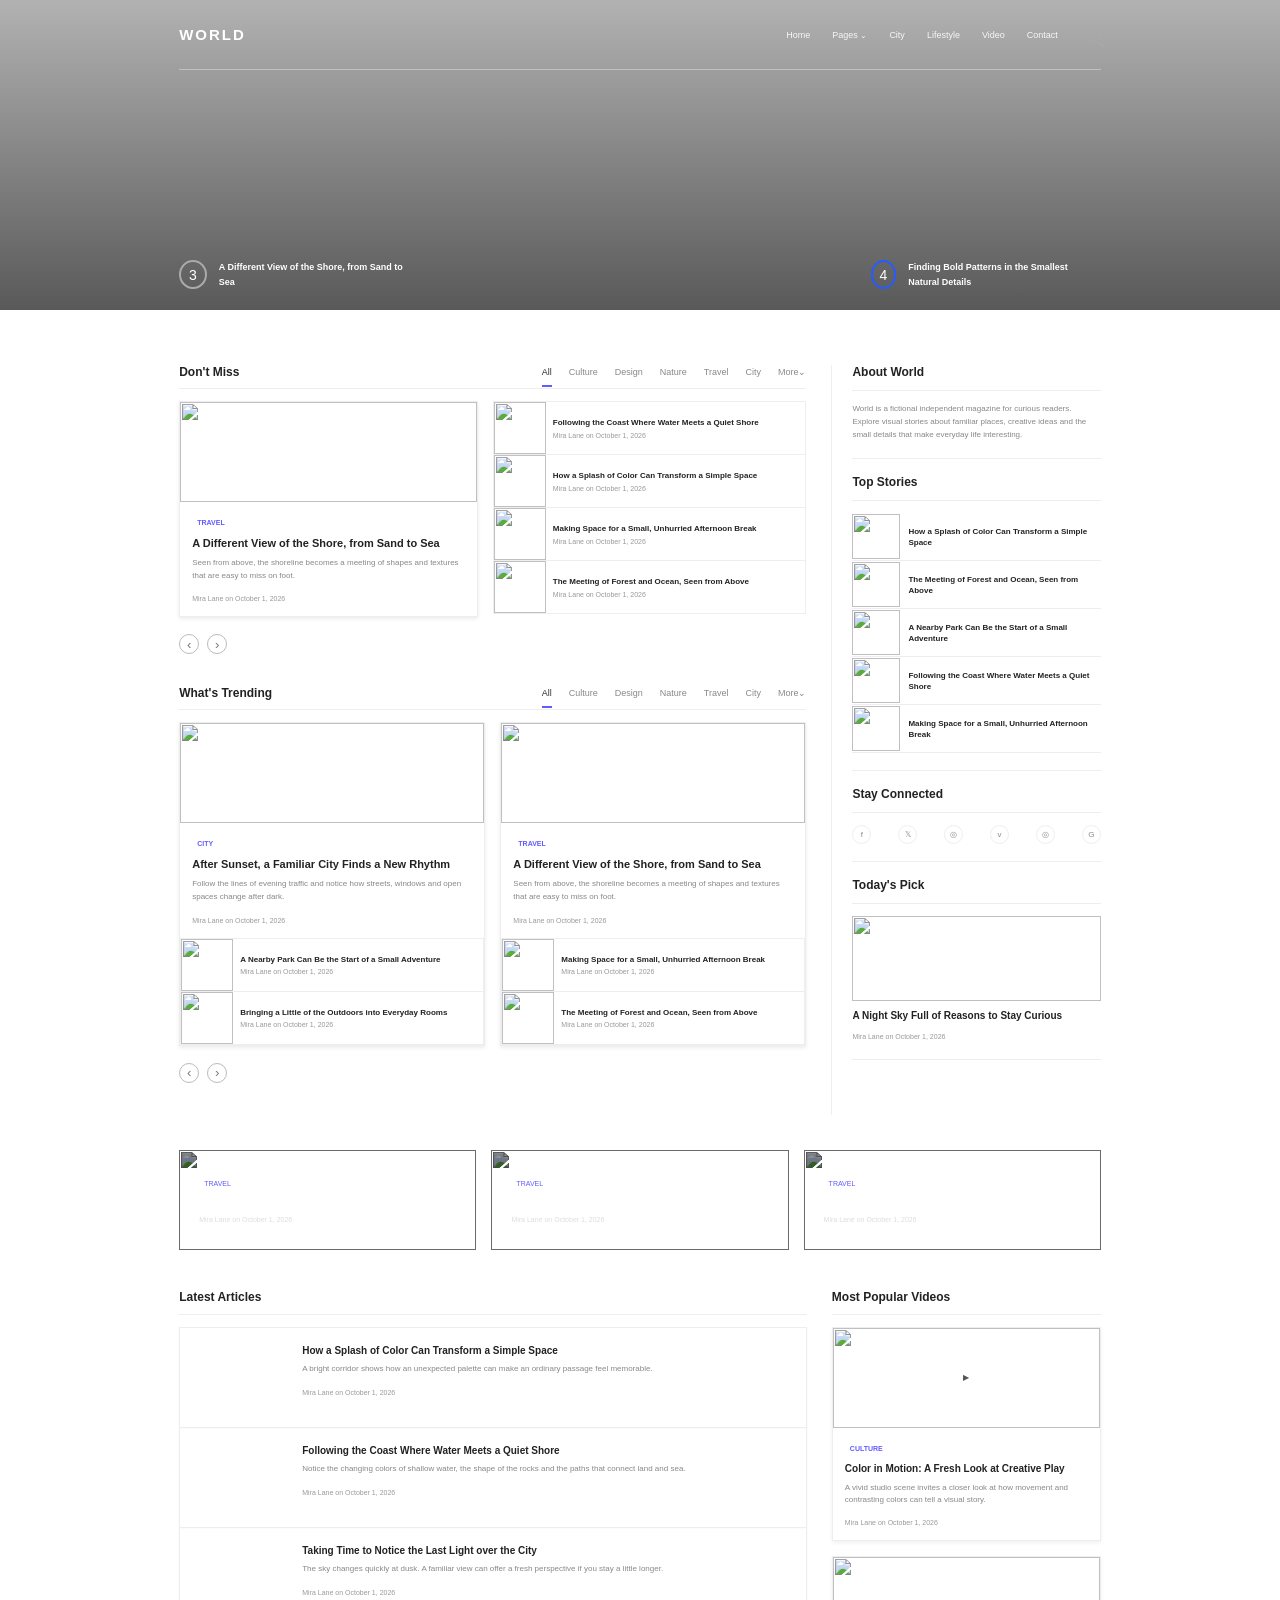
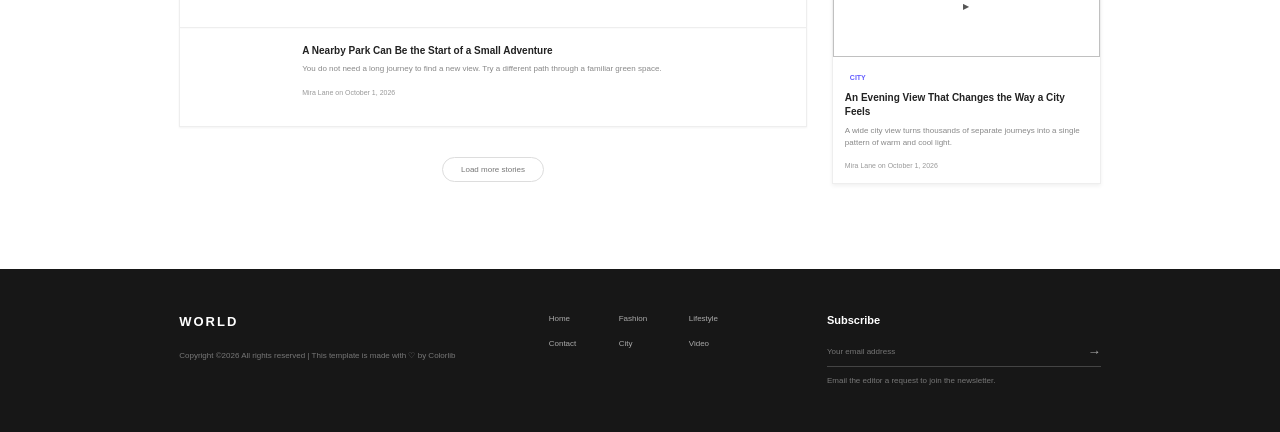
==== session 6/index.html @ ac61d68a "task of session 7" ====
<!DOCTYPE html>
<html lang="en">
<head>
    <meta charset="UTF-8">
    <meta name="viewport" content="width=device-width, initial-scale=1.0">
    <title>World</title>
    <link rel="stylesheet" href="css/style.css">
</head>
<body>

    <header class="hero">
        <nav class="navbar">
            <div class="logo">WORLD</div>

            <div class="nav-links">
                <a href="#">Home</a>
                <a href="#">Pages <span>⌄</span></a>
                <a href="#">City</a>
                <a href="#">Lifestyle</a>
                <a href="#">Video</a>
                <a href="#">Contact</a>
                <div class="search"></div>
            </div>
        </nav>

        <div class="hero-content">
            <div class="hero-item">
                <div class="number">3</div>
                <div>
                    <h4>A Different View of the Shore, from Sand to Sea</h4>
                </div>
            </div>

            <div class="hero-item active">
                <div class="number">4</div>
                <div>
                    <h4>Finding Bold Patterns in the Smallest Natural Details</h4>
                </div>
            </div>
        </div>
    </header>

    <main class="container">

        <div class="top-layout">

            <section class="main-content">

                <section class="section">
                    <div class="section-title">
                        <h2>Don't Miss</h2>
                        <div class="categories">
                            <a class="active" href="#">All</a>
                            <a href="#">Culture</a>
                            <a href="#">Design</a>
                            <a href="#">Nature</a>
                            <a href="#">Travel</a>
                            <a href="#">City</a>
                            <a href="#">More⌄</a>
                        </div>
                    </div>

                    <div class="featured-layout">
                        <article class="featured-card">
                            <img src="https://images.unsplash.com/photo-1507525428034-b723cf961d3e?auto=format&fit=crop&w=800&q=80" alt="">
                            <div class="card-content">
                                <span class="tag">TRAVEL</span>
                                <h3>A Different View of the Shore, from Sand to Sea</h3>
                                <p>Seen from above, the shoreline becomes a meeting of shapes and textures that are easy to miss on foot.</p>
                                <small>Mira Lane on October 1, 2026</small>
                            </div>
                        </article>

                        <div class="small-list">
                            <article class="small-card">
                                <img src="https://images.unsplash.com/photo-1507525428034-b723cf961d3e?auto=format&fit=crop&w=300&q=70" alt="">
                                <div>
                                    <h4>Following the Coast Where Water Meets a Quiet Shore</h4>
                                    <small>Mira Lane on October 1, 2026</small>
                                </div>
                            </article>

                            <article class="small-card">
                                <img src="https://images.unsplash.com/photo-1541701494587-cb58502866ab?auto=format&fit=crop&w=300&q=70" alt="">
                                <div>
                                    <h4>How a Splash of Color Can Transform a Simple Space</h4>
                                    <small>Mira Lane on October 1, 2026</small>
                                </div>
                            </article>

                            <article class="small-card">
                                <img src="https://images.unsplash.com/photo-1519710164239-da123dc03ef4?auto=format&fit=crop&w=300&q=70" alt="">
                                <div>
                                    <h4>Making Space for a Small, Unhurried Afternoon Break</h4>
                                    <small>Mira Lane on October 1, 2026</small>
                                </div>
                            </article>

                            <article class="small-card">
                                <img src="https://images.unsplash.com/photo-1441974231531-c6227db76b6e?auto=format&fit=crop&w=300&q=70" alt="">
                                <div>
                                    <h4>The Meeting of Forest and Ocean, Seen from Above</h4>
                                    <small>Mira Lane on October 1, 2026</small>
                                </div>
                            </article>
                        </div>
                    </div>

                    <div class="arrows">
                        <button>‹</button>
                        <button>›</button>
                    </div>
                </section>

                <section class="section trending">
                    <div class="section-title">
                        <h2>What's Trending</h2>
                        <div class="categories">
                            <a class="active" href="#">All</a>
                            <a href="#">Culture</a>
                            <a href="#">Design</a>
                            <a href="#">Nature</a>
                            <a href="#">Travel</a>
                            <a href="#">City</a>
                            <a href="#">More⌄</a>
                        </div>
                    </div>

                    <div class="trending-grid">
                        <article class="featured-card">
                            <img src="https://images.unsplash.com/photo-1477959858617-67f85cf4f1df?auto=format&fit=crop&w=800&q=80" alt="">
                            <div class="card-content">
                                <span class="tag">CITY</span>
                                <h3>After Sunset, a Familiar City Finds a New Rhythm</h3>
                                <p>Follow the lines of evening traffic and notice how streets, windows and open spaces change after dark.</p>
                                <small>Mira Lane on October 1, 2026</small>
                            </div>

                            <div class="inside-list">
                                <article class="small-card">
                                    <img src="https://images.unsplash.com/photo-1441974231531-c6227db76b6e?auto=format&fit=crop&w=300&q=70" alt="">
                                    <div>
                                        <h4>A Nearby Park Can Be the Start of a Small Adventure</h4>
                                        <small>Mira Lane on October 1, 2026</small>
                                    </div>
                                </article>

                                <article class="small-card">
                                    <img src="https://images.unsplash.com/photo-1490750967868-88aa4486c946?auto=format&fit=crop&w=300&q=70" alt="">
                                    <div>
                                        <h4>Bringing a Little of the Outdoors into Everyday Rooms</h4>
                                        <small>Mira Lane on October 1, 2026</small>
                                    </div>
                                </article>
                            </div>
                        </article>

                        <article class="featured-card">
                            <img src="https://images.unsplash.com/photo-1507525428034-b723cf961d3e?auto=format&fit=crop&w=800&q=80" alt="">
                            <div class="card-content">
                                <span class="tag">TRAVEL</span>
                                <h3>A Different View of the Shore, from Sand to Sea</h3>
                                <p>Seen from above, the shoreline becomes a meeting of shapes and textures that are easy to miss on foot.</p>
                                <small>Mira Lane on October 1, 2026</small>
                            </div>

                            <div class="inside-list">
                                <article class="small-card">
                                    <img src="https://images.unsplash.com/photo-1519710164239-da123dc03ef4?auto=format&fit=crop&w=300&q=70" alt="">
                                    <div>
                                        <h4>Making Space for a Small, Unhurried Afternoon Break</h4>
                                        <small>Mira Lane on October 1, 2026</small>
                                    </div>
                                </article>

                                <article class="small-card">
                                    <img src="https://images.unsplash.com/photo-1441974231531-c6227db76b6e?auto=format&fit=crop&w=300&q=70" alt="">
                                    <div>
                                        <h4>The Meeting of Forest and Ocean, Seen from Above</h4>
                                        <small>Mira Lane on October 1, 2026</small>
                                    </div>
                                </article>
                            </div>
                        </article>
                    </div>

                    <div class="arrows">
                        <button>‹</button>
                        <button>›</button>
                    </div>
                </section>

            </section>

            <aside class="sidebar">

                <section class="sidebar-section">
                    <h2>About World</h2>
                    <p>World is a fictional independent magazine for curious readers. Explore visual stories about familiar places, creative ideas and the small details that make everyday life interesting.</p>
                </section>

                <section class="sidebar-section">
                    <h2>Top Stories</h2>

                    <article class="sidebar-card">
                        <img src="https://images.unsplash.com/photo-1541701494587-cb58502866ab?auto=format&fit=crop&w=200&q=70" alt="">
                        <h4>How a Splash of Color Can Transform a Simple Space</h4>
                    </article>

                    <article class="sidebar-card">
                        <img src="https://images.unsplash.com/photo-1441974231531-c6227db76b6e?auto=format&fit=crop&w=200&q=70" alt="">
                        <h4>The Meeting of Forest and Ocean, Seen from Above</h4>
                    </article>

                    <article class="sidebar-card">
                        <img src="https://images.unsplash.com/photo-1472214103451-9374bd1c798e?auto=format&fit=crop&w=200&q=70" alt="">
                        <h4>A Nearby Park Can Be the Start of a Small Adventure</h4>
                    </article>

                    <article class="sidebar-card">
                        <img src="https://images.unsplash.com/photo-1507525428034-b723cf961d3e?auto=format&fit=crop&w=200&q=70" alt="">
                        <h4>Following the Coast Where Water Meets a Quiet Shore</h4>
                    </article>

                    <article class="sidebar-card">
                        <img src="https://images.unsplash.com/photo-1519710164239-da123dc03ef4?auto=format&fit=crop&w=200&q=70" alt="">
                        <h4>Making Space for a Small, Unhurried Afternoon Break</h4>
                    </article>
                </section>

                <section class="sidebar-section social">
                    <h2>Stay Connected</h2>
                    <div class="social-icons">
                        <span>f</span>
                        <span>𝕏</span>
                        <span>◎</span>
                        <span>v</span>
                        <span>◎</span>
                        <span>G</span>
                    </div>
                </section>

                <section class="sidebar-section pick">
                    <h2>Today's Pick</h2>
                    <img src="https://images.unsplash.com/photo-1462331940025-496dfbfc7564?auto=format&fit=crop&w=800&q=80" alt="">
                    <h3>A Night Sky Full of Reasons to Stay Curious</h3>
                    <small>Mira Lane on October 1, 2026</small>
                </section>

            </aside>
        </div>

        <section class="horizontal-cards">
            <article>
                <img src="https://images.unsplash.com/photo-1511497584788-876760111969?auto=format&fit=crop&w=800&q=80" alt="">
                <div>
                    <span>TRAVEL</span>
                    <h3>Finding Bold Patterns in the Smallest Natural Details</h3>
                    <small>Mira Lane on October 1, 2026</small>
                </div>
            </article>

            <article>
                <img src="https://images.unsplash.com/photo-1500534623283-312aade485b7?auto=format&fit=crop&w=800&q=80" alt="">
                <div>
                    <span>TRAVEL</span>
                    <h3>The Quiet Art of Looking Closely at a Landscape</h3>
                    <small>Mira Lane on October 1, 2026</small>
                </div>
            </article>

            <article>
                <img src="https://images.unsplash.com/photo-1448375240586-882707db888b?auto=format&fit=crop&w=800&q=80" alt="">
                <div>
                    <span>TRAVEL</span>
                    <h3>What a Building Can Teach Us About Light and Space</h3>
                    <small>Mira Lane on October 1, 2026</small>
                </div>
            </article>
        </section>

        <div class="bottom-layout">

            <section class="latest">
                <h2>Latest Articles</h2>

                <article class="latest-card">
                    <img src="https://images.unsplash.com/photo-1541701494587-cb58502866ab?auto=format&fit=crop&w=400&q=80" alt="">
                    <div>
                        <h3>How a Splash of Color Can Transform a Simple Space</h3>
                        <p>A bright corridor shows how an unexpected palette can make an ordinary passage feel memorable.</p>
                        <small>Mira Lane on October 1, 2026</small>
                    </div>
                </article>

                <article class="latest-card">
                    <img src="https://images.unsplash.com/photo-1507525428034-b723cf961d3e?auto=format&fit=crop&w=400&q=80" alt="">
                    <div>
                        <h3>Following the Coast Where Water Meets a Quiet Shore</h3>
                        <p>Notice the changing colors of shallow water, the shape of the rocks and the paths that connect land and sea.</p>
                        <small>Mira Lane on October 1, 2026</small>
                    </div>
                </article>

                <article class="latest-card">
                    <img src="https://images.unsplash.com/photo-1470252649378-9c29740c9fa8?auto=format&fit=crop&w=400&q=80" alt="">
                    <div>
                        <h3>Taking Time to Notice the Last Light over the City</h3>
                        <p>The sky changes quickly at dusk. A familiar view can offer a fresh perspective if you stay a little longer.</p>
                        <small>Mira Lane on October 1, 2026</small>
                    </div>
                </article>

                <article class="latest-card">
                    <img src="https://images.unsplash.com/photo-1473448912268-2022ce9509d8?auto=format&fit=crop&w=400&q=80" alt="">
                    <div>
                        <h3>A Nearby Park Can Be the Start of a Small Adventure</h3>
                        <p>You do not need a long journey to find a new view. Try a different path through a familiar green space.</p>
                        <small>Mira Lane on October 1, 2026</small>
                    </div>
                </article>

                <button class="load-more">Load more stories</button>
            </section>

            <section class="videos">
                <h2>Most Popular Videos</h2>

                <article class="video-card">
                    <div class="video-image">
                        <img src="https://images.unsplash.com/photo-1531058020387-3be344556be6?auto=format&fit=crop&w=800&q=80" alt="">
                        <span class="play">▶</span>
                    </div>
                    <div class="video-content">
                        <span class="tag">CULTURE</span>
                        <h3>Color in Motion: A Fresh Look at Creative Play</h3>
                        <p>A vivid studio scene invites a closer look at how movement and contrasting colors can tell a visual story.</p>
                        <small>Mira Lane on October 1, 2026</small>
                    </div>
                </article>

                <article class="video-card">
                    <div class="video-image">
                        <img src="https://images.unsplash.com/photo-1519501025264-65ba15a82390?auto=format&fit=crop&w=800&q=80" alt="">
                        <span class="play">▶</span>
                    </div>
                    <div class="video-content">
                        <span class="tag">CITY</span>
                        <h3>An Evening View That Changes the Way a City Feels</h3>
                        <p>A wide city view turns thousands of separate journeys into a single pattern of warm and cool light.</p>
                        <small>Mira Lane on October 1, 2026</small>
                    </div>
                </article>
            </section>

        </div>

    </main>

    <footer>
        <div class="footer-container">
            <div class="footer-brand">
                <h2>WORLD</h2>
                <p>Copyright ©2026 All rights reserved | This template is made with ♡ by Colorlib</p>
            </div>

            <div class="footer-links">
                <a href="#">Home</a>
                <a href="#">Fashion</a>
                <a href="#">Lifestyle</a>
                <a href="#">Contact</a>
                <a href="#">City</a>
                <a href="#">Video</a>
            </div>

            <div class="subscribe">
                <h3>Subscribe</h3>
                <div class="email">
                    <input type="email" placeholder="Your email address">
                    <button>→</button>
                </div>
                <p>Email the editor a request to join the newsletter.</p>
            </div>
        </div>
    </footer>

</body>
</html>
---- session 6/css/style.css ----
* {
    margin: 0;
    padding: 0;
    box-sizing: border-box;
}

body {
    font-family: Arial, Helvetica, sans-serif;
    color: #222;
    background: #fff;
    font-size: 12px;
}

a {
    text-decoration: none;
    color: inherit;
}

.hero {
    height: 310px;
    background:
        linear-gradient(rgba(0, 0, 0, .3), rgba(0, 0, 0, .65)),
        url("https://images.unsplash.com/photo-1514565131-fce0801e5785?auto=format&fit=crop&w=1800&q=85") center/cover;
    color: #fff;
}

.navbar {
    width: 72%;
    height: 70px;
    margin: auto;
    border-bottom: 1px solid rgba(255, 255, 255, .35);
    display: flex;
    align-items: center;
    justify-content: space-between;
}

.logo {
    font-size: 15px;
    font-weight: bold;
    letter-spacing: 2px;
}

.nav-links {
    display: flex;
    align-items: center;
    gap: 22px;
    font-size: 9px;
}

.nav-links a {
    opacity: .9;
}

.nav-links span {
    font-size: 8px;
}

.search {
    width: 16px;
    height: 16px;
    border: 1px solid #aaa;
    border-radius: 50%;
    position: relative;
    margin-left: 5px;
}

.search::after {
    content: "";
    position: absolute;
    width: 7px;
    height: 1px;
    background: #aaa;
    right: -5px;
    bottom: -3px;
    transform: rotate(45deg);
}

.hero-content {
    width: 72%;
    margin: 190px auto 0;
    display: flex;
    justify-content: space-between;
    align-items: center;
}

.hero-item {
    display: flex;
    align-items: center;
    gap: 12px;
    width: 230px;
}

.number {
    width: 29px;
    height: 29px;
    border: 2px solid #aaa;
    border-radius: 50%;
    display: flex;
    align-items: center;
    justify-content: center;
    font-size: 14px;
}

.hero-item.active .number {
    border-color: #245cff;
}

.hero-item h4 {
    font-size: 9px;
    line-height: 1.6;
}

.container {
    width: 72%;
    margin: 0 auto;
}

.top-layout {
    display: flex;
    gap: 25px;
    padding-top: 55px;
}

.main-content {
    width: 70%;
}

.sidebar {
    width: 30%;
    border-left: 1px solid #eee;
    padding-left: 20px;
}

.section {
    margin-bottom: 32px;
}

.section-title {
    display: flex;
    justify-content: space-between;
    align-items: center;
    border-bottom: 1px solid #eee;
    padding-bottom: 9px;
    margin-bottom: 12px;
}

.section-title h2,
.sidebar-section h2,
.latest > h2,
.videos > h2 {
    font-size: 12px;
    font-weight: bold;
}

.categories {
    display: flex;
    gap: 17px;
    color: #888;
    font-size: 9px;
}

.categories a.active {
    color: #333;
    position: relative;
}

.categories a.active::after {
    content: "";
    position: absolute;
    left: 0;
    right: 0;
    bottom: -10px;
    height: 2px;
    background: #615cff;
}

.featured-layout {
    display: flex;
    gap: 15px;
}

.featured-card {
    flex: 1;
    border: 1px solid #eee;
    box-shadow: 0 2px 4px rgba(0, 0, 0, .08);
    background: #fff;
}

.featured-card > img {
    width: 100%;
    height: 100px;
    display: block;
    object-fit: cover;
}

.card-content {
    padding: 12px;
}

.tag {
    display: inline-block;
    color: #625cff;
    background: #fff;
    font-size: 7px;
    padding: 3px 5px;
    margin-bottom: 7px;
    font-weight: bold;
}

.card-content h3 {
    font-size: 11px;
    line-height: 1.35;
    margin-bottom: 6px;
}

.card-content p {
    color: #888;
    font-size: 8px;
    line-height: 1.6;
    margin-bottom: 8px;
}

small {
    color: #999;
    font-size: 7px;
}

.small-list {
    width: 50%;
    display: flex;
    flex-direction: column;
}

.small-card {
    display: flex;
    min-height: 52px;
    border: 1px solid #eee;
    border-bottom: 0;
    background: #fff;
}

.small-card:last-child {
    border-bottom: 1px solid #eee;
}

.small-card img {
    width: 52px;
    height: 52px;
    object-fit: cover;
}

.small-card > div {
    padding: 7px;
    display: flex;
    flex-direction: column;
    justify-content: center;
}

.small-card h4 {
    font-size: 8px;
    line-height: 1.4;
    margin-bottom: 3px;
}

.arrows {
    display: flex;
    gap: 8px;
    margin-top: 17px;
}

.arrows button {
    width: 20px;
    height: 20px;
    border: 1px solid #bbb;
    background: #fff;
    border-radius: 50%;
    color: #777;
}

.trending-grid {
    display: flex;
    gap: 15px;
}

.trending-grid .featured-card {
    flex: 1;
}

.inside-list {
    display: flex;
    flex-direction: column;
}

.sidebar-section {
    padding-bottom: 17px;
    margin-bottom: 16px;
    border-bottom: 1px solid #eee;
}

.sidebar-section h2 {
    padding-bottom: 11px;
    border-bottom: 1px solid #eee;
    margin-bottom: 12px;
}

.sidebar-section > p {
    color: #888;
    font-size: 8px;
    line-height: 1.6;
}

.sidebar-card {
    display: flex;
    align-items: center;
    border-bottom: 1px solid #eee;
    min-height: 48px;
}

.sidebar-card img {
    width: 48px;
    height: 45px;
    object-fit: cover;
    margin-right: 8px;
}

.sidebar-card h4 {
    font-size: 8px;
    line-height: 1.4;
}

.social-icons {
    display: flex;
    justify-content: space-between;
    color: #888;
}

.social-icons span {
    width: 19px;
    height: 19px;
    border: 1px solid #eee;
    border-radius: 50%;
    display: flex;
    align-items: center;
    justify-content: center;
    font-size: 8px;
}

.pick img {
    width: 100%;
    height: 85px;
    object-fit: cover;
    margin-bottom: 8px;
}

.pick h3 {
    font-size: 10px;
    line-height: 1.4;
    margin-bottom: 5px;
}

.horizontal-cards {
    display: flex;
    gap: 15px;
    margin: 35px 0 40px;
}

.horizontal-cards article {
    flex: 1;
    height: 100px;
    position: relative;
    overflow: hidden;
    color: #fff;
}

.horizontal-cards img {
    width: 100%;
    height: 100%;
    object-fit: cover;
    filter: brightness(.55);
}

.horizontal-cards article > div {
    position: absolute;
    inset: 0;
    padding: 20px;
    display: flex;
    flex-direction: column;
    justify-content: center;
}

.horizontal-cards span {
    font-size: 7px;
    color: #625cff;
    background: #fff;
    padding: 3px 5px;
    width: fit-content;
    margin-bottom: 7px;
}

.horizontal-cards h3 {
    font-size: 10px;
    line-height: 1.4;
    margin-bottom: 5px;
}

.horizontal-cards small {
    color: #ddd;
}

.bottom-layout {
    display: flex;
    gap: 25px;
    margin-bottom: 70px;
}

.latest {
    width: 70%;
}

.videos {
    width: 30%;
}

.latest > h2,
.videos > h2 {
    border-bottom: 1px solid #eee;
    padding-bottom: 10px;
    margin-bottom: 12px;
}

.latest-card {
    display: flex;
    min-height: 100px;
    border: 1px solid #eee;
    border-bottom: 0;
    box-shadow: 0 1px 2px rgba(0, 0, 0, .05);
}

.latest-card:last-of-type {
    border-bottom: 1px solid #eee;
}

.latest-card img {
    width: 105px;
    object-fit: cover;
}

.latest-card > div {
    padding: 17px;
}

.latest-card h3 {
    font-size: 10px;
    margin-bottom: 7px;
}

.latest-card p {
    font-size: 8px;
    color: #888;
    line-height: 1.5;
    margin-bottom: 9px;
}

.load-more {
    display: block;
    margin: 30px auto 0;
    padding: 7px 18px;
    background: #fff;
    border: 1px solid #ddd;
    border-radius: 20px;
    color: #777;
    font-size: 8px;
}

.video-card {
    border: 1px solid #eee;
    margin-bottom: 15px;
    box-shadow: 0 2px 4px rgba(0, 0, 0, .06);
}

.video-image {
    position: relative;
}

.video-image img {
    display: block;
    width: 100%;
    height: 100px;
    object-fit: cover;
}

.play {
    position: absolute;
    width: 24px;
    height: 24px;
    border-radius: 50%;
    background: rgba(255, 255, 255, .9);
    color: #555;
    display: flex;
    align-items: center;
    justify-content: center;
    font-size: 8px;
    left: 50%;
    top: 50%;
    transform: translate(-50%, -50%);
}

.video-content {
    padding: 12px;
}

.video-content h3 {
    font-size: 10px;
    line-height: 1.4;
    margin-bottom: 6px;
}

.video-content p {
    font-size: 8px;
    color: #888;
    line-height: 1.5;
    margin-bottom: 8px;
}

footer {
    background: #171717;
    color: #fff;
    padding: 45px 0;
}

.footer-container {
    width: 72%;
    margin: auto;
    display: flex;
    justify-content: space-between;
    gap: 50px;
}

.footer-brand {
    width: 35%;
}

.footer-brand h2 {
    font-size: 13px;
    letter-spacing: 2px;
    margin-bottom: 20px;
}

.footer-brand p,
.subscribe p {
    color: #777;
    font-size: 8px;
    line-height: 1.7;
}

.footer-links {
    width: 25%;
    display: flex;
    flex-wrap: wrap;
    align-content: flex-start;
    gap: 16px 35px;
}

.footer-links a {
    color: #aaa;
    font-size: 8px;
    width: 35px;
}

.subscribe {
    width: 30%;
}

.subscribe h3 {
    font-size: 11px;
    margin-bottom: 18px;
}

.email {
    display: flex;
    border-bottom: 1px solid #444;
    padding-bottom: 7px;
    margin-bottom: 7px;
}

.email input {
    flex: 1;
    border: 0;
    outline: 0;
    background: transparent;
    color: #fff;
    font-size: 8px;
}

.email button {
    background: transparent;
    color: #aaa;
    border: 0;
}

@media (max-width: 900px) {
    .navbar,
    .hero-content,
    .container,
    .footer-container {
        width: 90%;
    }

    .top-layout,
    .bottom-layout {
        flex-direction: column;
    }

    .main-content,
    .sidebar,
    .latest,
    .videos {
        width: 100%;
    }

    .sidebar {
        border-left: 0;
        padding-left: 0;
    }

    .horizontal-cards {
        flex-wrap: wrap;
    }

    .horizontal-cards article {
        min-width: 45%;
    }
}

@media (max-width: 600px) {
    .nav-links {
        display: none;
    }

    .hero-content {
        margin-top: 170px;
    }

    .featured-layout,
    .trending-grid {
        flex-direction: column;
    }

    .small-list {
        width: 100%;
    }

    .horizontal-cards {
        flex-direction: column;
    }

    .horizontal-cards article {
        width: 100%;
    }

    .footer-container {
        flex-direction: column;
    }

    .footer-brand,
    .footer-links,
    .subscribe {
        width: 100%;
    }
}
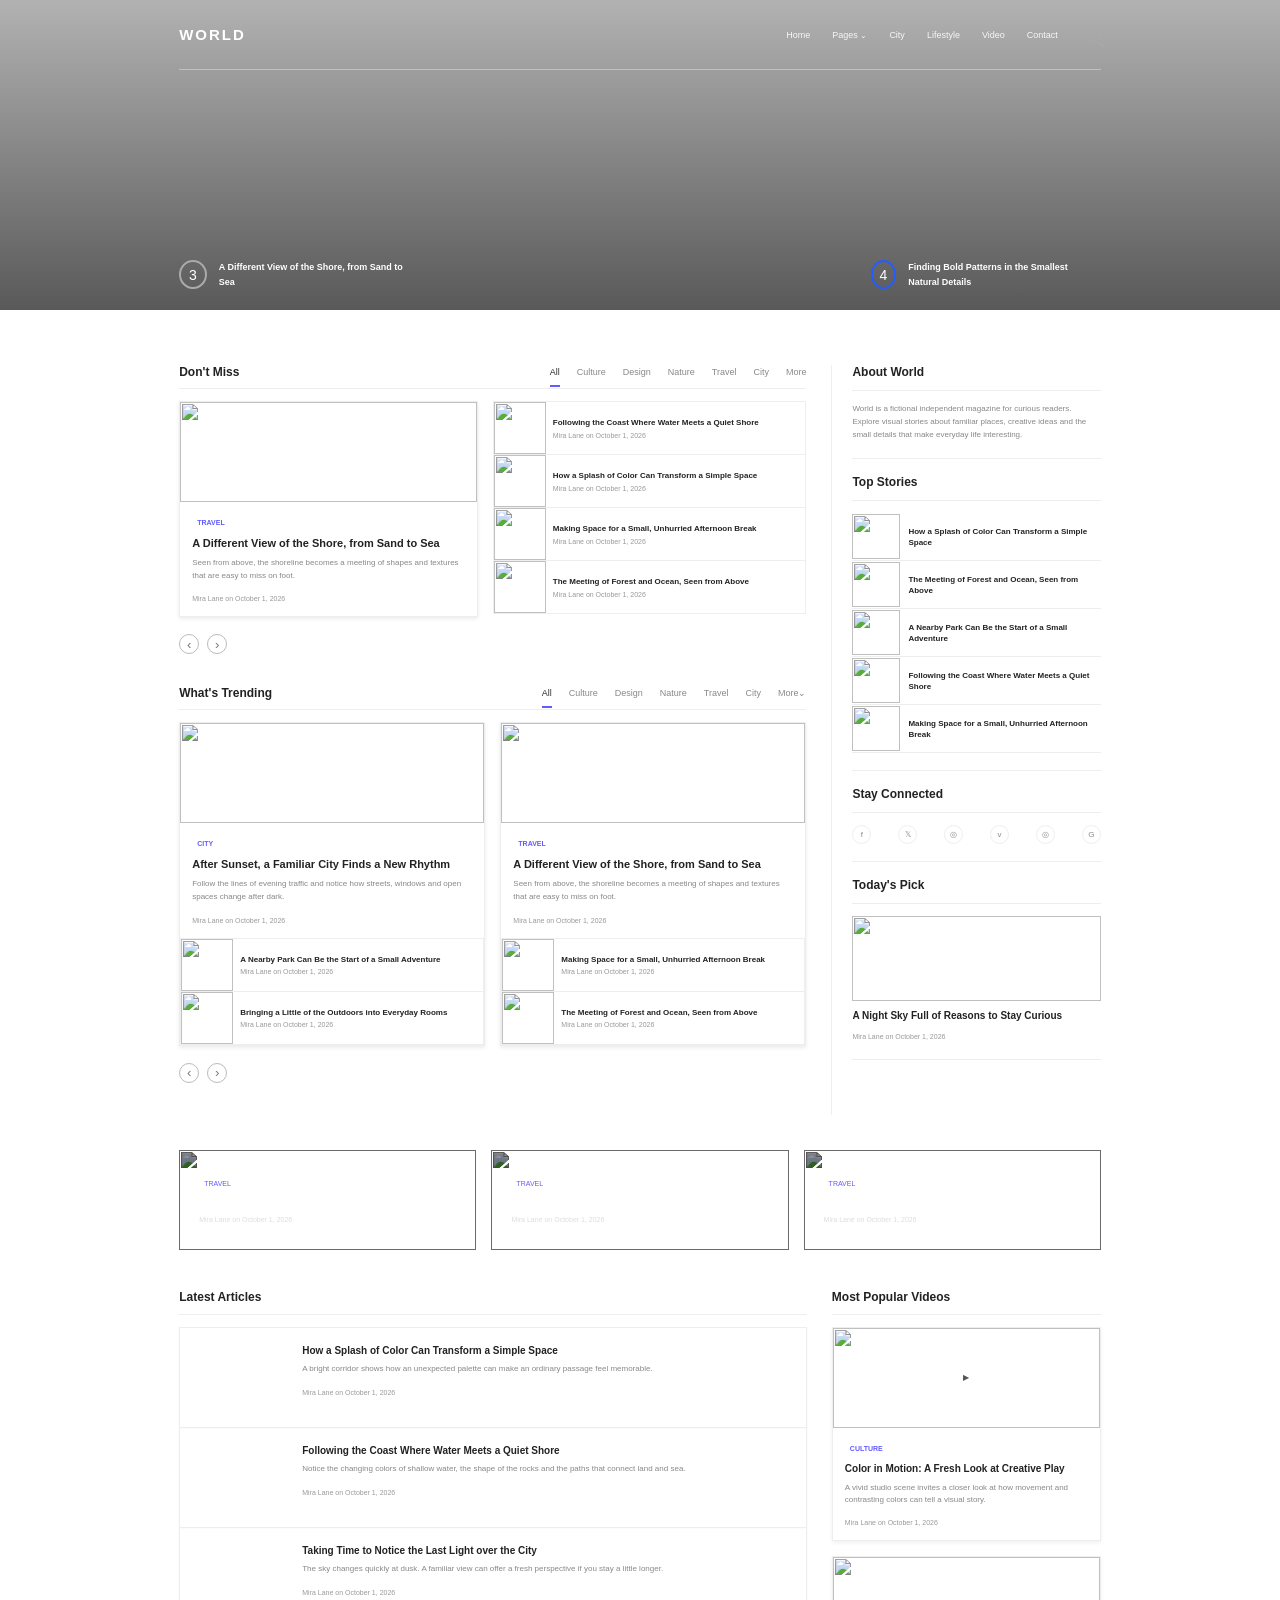
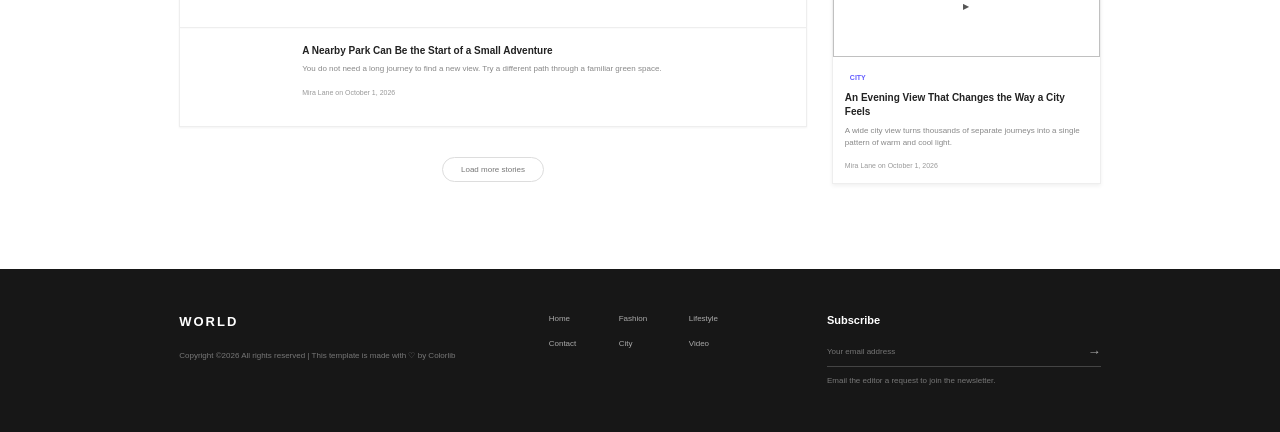
==== commit c7523618: "task of session 7" ====
--- a/session 6/index.html
+++ b/session 6/index.html
@@ -56,7 +56,7 @@
                             <a href="#">Nature</a>
                             <a href="#">Travel</a>
                             <a href="#">City</a>
-                            <a href="#">More⌄</a>
+                            <a href="#">More <i class="fa-solid fa-chevron-down"></i></a>
                         </div>
                     </div>
 
